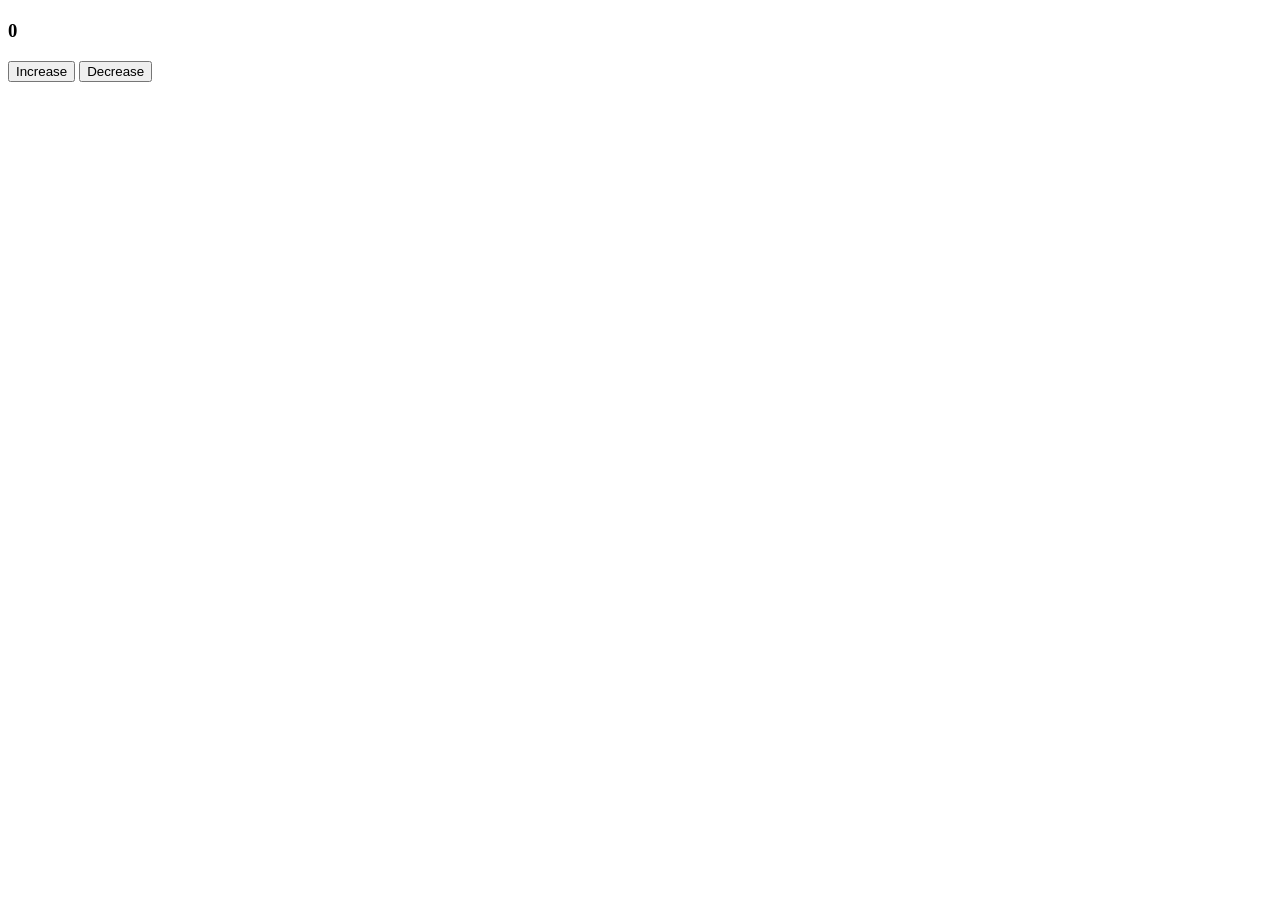
==== Exercise/index.html @ c8b80bd7 "'functions done'" ====
<!DOCTYPE html>
<html lang="en">
<head>
    <meta charset="UTF-8">
    <meta http-equiv="X-UA-Compatible" content="IE=edge">
    <meta name="viewport" content="width=device-width, initial-scale=1.0">
    <title>Kodluyoruz _MENS1S_ Frontend-101</title>
    
    <style>
        .text-primary {
            color: blue;
        }
    </style>

</head>
<body>
    <!-- START EXERCISE 2 -->

    <h2 id = "info"> </h2>
    <h3 id="counter"></h3>
    <button id = "inc"></button>
    <button id = "dec"></button>

    <!-- END OF EXERCISE 2 -->

    <!-- <h1>Hi world , I am here again...</h1>

    <h2 id="title">Hi world.</h2>

    <ul id="list">
        <li>
            <a href="#" id="linkID"> Link</a>
        </li>
    </ul> -->

    <!-- <ul id="list">
        <li>Lorem</li>
        <li>Aliquam!</li>
        <li>Asperiores!</li>
    </ul> -->

    <!-- <script src = "js/01-hello-world.js"></script> -->
    <!-- <script src = "js/02-variables.js"></script> -->
    <!-- <script src = "js/03-string.js"></script> -->
    <!-- <script src = "js/04-dom.js"></script> -->
    <!-- <script src = "js/05-prompt.js"></script> -->
    <!-- <script src = "js/06-addElements.js"></script> -->
    <script src="02-function.js"></script>
</body>
</html>
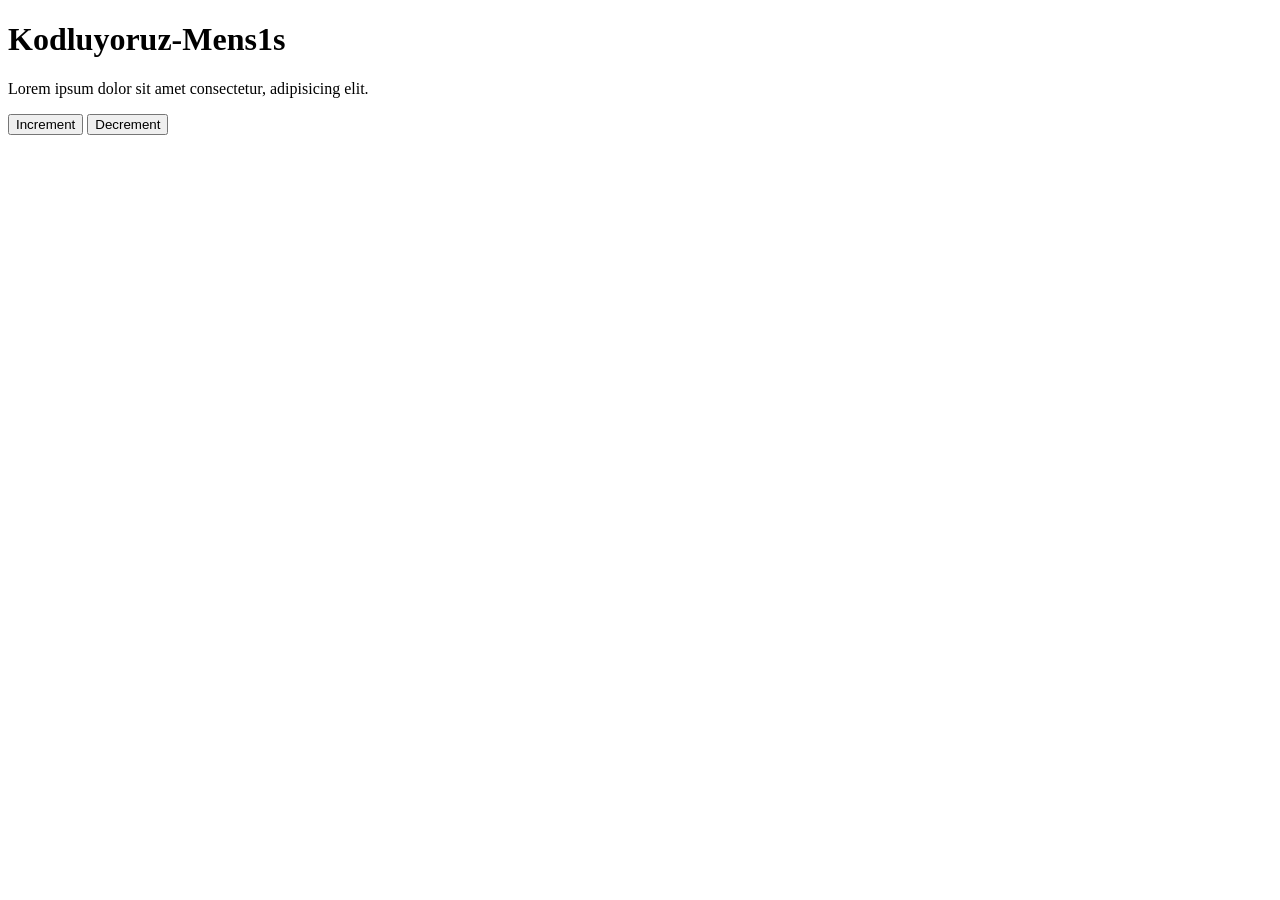
==== commit aabac326: "'local Storage done'" ====
--- a/Exercise/index.html
+++ b/Exercise/index.html
@@ -14,14 +14,12 @@
 
 </head>
 <body>
-    <!-- START EXERCISE 2 -->
 
-    <h2 id = "info"> </h2>
-    <h3 id="counter"></h3>
-    <button id = "inc"></button>
-    <button id = "dec"></button>
-
-    <!-- END OF EXERCISE 2 -->
+    <h1 id="greeting">Kodluyoruz-Mens1s</h1>
+    <p id="parag">Lorem ipsum dolor sit amet consectetur, adipisicing elit.</p>
+    <p id="counter"></p>
+    <button id="inc">Increment</button>
+    <button id="dec">Decrement</button>
 
     <!-- <h1>Hi world , I am here again...</h1>
 
@@ -45,6 +43,6 @@
     <!-- <script src = "js/04-dom.js"></script> -->
     <!-- <script src = "js/05-prompt.js"></script> -->
     <!-- <script src = "js/06-addElements.js"></script> -->
-    <script src="02-function.js"></script>
+    <script src="js/13-localStorageF"></script>
 </body>
 </html>
